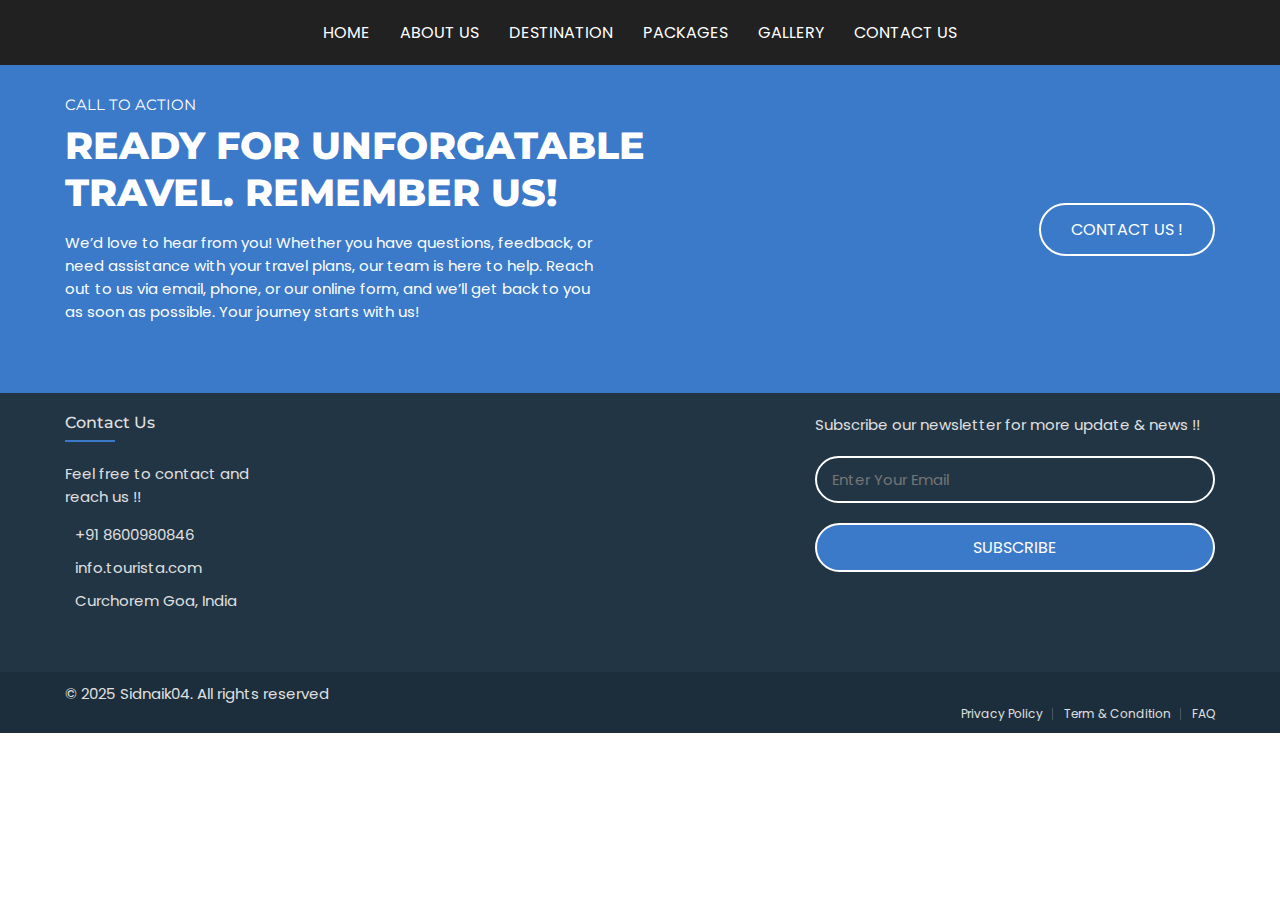
==== contact.html @ be3ef148 "first commit" ====
<!DOCTYPE html>
<html lang="en">
<head>
    <meta charset="UTF-8">
    <meta name="viewport" content="width=device-width, initial-scale=1.0">
    <title>Contact</title>

        <!-- 
    - favicon
  -->
  <link rel="shortcut icon" href="./favicon.svg" type="image/svg+xml" />

  <!-- 
  - custom css link
-->
  <link rel="stylesheet" href="./assests/style.css" />

  <!-- 
  - google font link
-->
  <link rel="preconnect" href="https://fonts.googleapis.com" />
  <link rel="preconnect" href="https://fonts.gstatic.com" crossorigin />
  <link
    href="https://fonts.googleapis.com/css2?family=Montserrat:wght@500;600;700;800&family=Poppins:wght@400;500;600;700&display=swap"
    rel="stylesheet"
  />
</head>
<body>
    <header>
        <nav class="navbar" data-navbar style="background-color: #212121;">
          <div class="navbar-top">
            <a href="#" class="logo">
              <img src="./assests/images/logo-blue.svg" alt="Tourly logo" />
            </a>
  
            <button
              class="nav-close-btn"
              aria-label="Close Menu"
              data-nav-close-btn
            >
              <ion-icon name="close-outline"></ion-icon>
            </button>
          </div>
  
          <ul class="navbar-list">
            <li>
              <a href="index.html" class="navbar-link" data-nav-link>home</a>
            </li>
  
            <li>
              <a href="#" class="navbar-link" data-nav-link>about us</a>
            </li>
  
            <li>
              <a href="destination.html" class="navbar-link" data-nav-link
                >destination</a
              >
            </li>
  
            <li>
              <a href="package.html" class="navbar-link" data-nav-link
                >packages</a
              >
            </li>
  
            <li>
              <a href="gallery.html" class="navbar-link" data-nav-link>gallery</a>
            </li>
  
            <li>
              <a href="contact.html" class="navbar-link" data-nav-link
                >contact us</a
              >
            </li>
          </ul>
        </nav>
      </header>
    <main/>
    <section class="cta" id="contact">
        <div class="container">
          <div class="cta-content">
            <p class="section-subtitle">Call To Action</p>

            <h2 class="h2 section-title">
              Ready For Unforgatable Travel. Remember Us!
            </h2>

            <p class="section-text">
              We’d love to hear from you! Whether you have questions, feedback, or need assistance with your travel plans, our team is here to help. Reach out to us via email, phone, or our online form, and we’ll get back to you as soon as possible. Your journey starts with us!
            </p>
          </div>

          <button class="btn btn-secondary">Contact Us !</button>
        </div>
      </section>
      <section>
        <div class="footer-top">
            <div class="container">

    
              <div class="footer-contact">
                <h4 class="contact-title">Contact Us</h4>
    
                <p class="contact-text">Feel free to contact and reach us !!</p>
    
                <ul>
                  <li class="contact-item">
                    <ion-icon name="call-outline"></ion-icon>
    
                    <a href="#" class="contact-link"
                      >+91 8600980846</a
                    >
                  </li>
    
                  <li class="contact-item">
                    <ion-icon name="mail-outline"></ion-icon>
    
                    <a href="#" class="contact-link"
                      >info.tourista.com</a
                    >
                  </li>
    
                  <li class="contact-item">
                    <ion-icon name="location-outline"></ion-icon>
    
                    <address>Curchorem Goa, India</address>
                  </li>
                </ul>
              </div>
    
              <div class="footer-form">
                <p class="form-text">
                  Subscribe our newsletter for more update & news !!
                </p>
    
                <form action="" class="form-wrapper">
                  <input
                    type="email"
                    name="email"
                    class="input-field"
                    placeholder="Enter Your Email"
                    required
                  />
    
                  <button type="submit" class="btn btn-secondary">Subscribe</button>
                </form>
              </div>
            </div>
          </div>
      </section>
  </main>
  <footer>
    <div class="footer-bottom">
      <div class="container">

        <p class="copyright">
          &copy; 2025 <a href="">Sidnaik04</a>. All rights reserved
        </p>

        <ul class="footer-bottom-list">

          <li>
            <a href="#" class="footer-bottom-link">Privacy Policy</a>
          </li>

          <li>
            <a href="#" class="footer-bottom-link">Term & Condition</a>
          </li>

          <li>
            <a href="#" class="footer-bottom-link">FAQ</a>
          </li>

        </ul>

      </div>
    </div>
  </footer>
</body>
</html>
---- assests/style.css ----
/*-----------------------------------*\
 * #style.css
\*-----------------------------------*/

/**
 * copyright 2022 codewithsadee
 */

/*-----------------------------------*\
 * #CUSTOM PROPERTY
\*-----------------------------------*/

:root {
  /**
     * colors
     */

  --united-nations-blue: hsl(214, 56%, 58%);
  --bright-navy-blue: hsl(214, 57%, 51%);
  --spanish-gray: hsl(0, 0%, 60%);
  --black-coral: hsl(225, 8%, 42%);
  --oxford-blue: hsl(208, 97%, 12%);
  --yale-blue: hsl(214, 72%, 33%);
  --blue-ncs: hsl(197, 100%, 36%);
  --gunmetal: hsl(206, 34%, 20%);
  --gainsboro: hsl(0, 0%, 88%);
  --cultured: hsl(0, 0%, 98%);
  --white: hsl(0, 0%, 100%);
  --black: hsl(0, 0%, 0%);
  --onyx: hsl(0, 0%, 25%);
  --jet: hsl(0, 0%, 20%);

  /**
     * typography
     */

  --ff-poppins: "Poppins", sans-serif;
  --ff-montserrat: "Montserrat", sans-serif;

  --fs-1: calc(20px + 3.5vw);
  --fs-2: calc(18px + 1.6vw);
  --fs-3: calc(16px + 0.45vw);
  --fs-4: 15px;
  --fs-5: 14px;
  --fs-6: 13px;
  --fs-7: 12px;
  --fs-8: 11px;

  --fw-500: 500;
  --fw-600: 600;
  --fw-700: 700;
  --fw-800: 800;

  /**
     * transition
     */

  --transition: 0.25s ease-in-out;

  /**
     * spacing
     */

  --section-padding: 60px;

  /**
     * border-radius
     */

  --radius-15: 15px;
  --radius-25: 25px;
}

/*-----------------------------------*\
   * #RESET
  \*-----------------------------------*/

*,
*::before,
*::after {
  margin: 0;
  padding: 0;
  box-sizing: border-box;
}

li {
  list-style: none;
}

a {
  text-decoration: none;
}

a,
img,
span,
input,
label,
button,
ion-icon {
  display: block;
}

input,
button {
  background: none;
  border: none;
  font: inherit;
}

button {
  cursor: pointer;
}

input {
  width: 100%;
}

ion-icon {
  pointer-events: none;
}

html {
  font-family: var(--ff-poppins);
  scroll-behavior: smooth;
}

body {
  background: var(--white);
}

/*-----------------------------------*\
   * #REUSED STYLE
  \*-----------------------------------*/

.container {
  padding-inline: 15px;
}

.btn {
  color: var(--white);
  text-transform: uppercase;
  font-size: var(--fs-5);
  border-radius: 100px;
  padding: var(--padding, 8px 18px);
  border: var(--border-width, 2px) solid transparent;
  transition: var(--transition);
}

.btn-primary {
  background: var(--bright-navy-blue);
  border-color: var(--bright-navy-blue);
}

.btn-primary:is(:hover, :focus) {
  background: var(--yale-blue);
  border-color: var(--yale-blue);
}

.btn-secondary {
  border-color: var(--white);
}

.btn-secondary:is(:hover, :focus) {
  background: hsla(0, 0%, 100%, 0.1);
}

.h1,
.h2,
.h3 {
  font-weight: var(--fw-800);
  font-family: var(--ff-montserrat);
  text-transform: uppercase;
}

.h1 {
  color: var(--white);
  font-size: var(--fs-1);
}

.h2,
.h3 {
  color: var(--gunmetal);
}

.h2 {
  font-size: var(--fs-2);
}

.h3 {
  font-size: var(--fs-3);
  font-weight: var(--fw-700);
}

.section-subtitle {
  color: var(--bright-navy-blue);
  font-size: var(--fs-5);
  text-transform: uppercase;
  font-family: var(--ff-montserrat);
  margin-bottom: 8px;
}

.section-title {
  margin-bottom: 15px;
}

.section-text {
  color: var(--black-coral);
  margin-bottom: 30px;
}

.card-text {
  color: var(--black-coral);
  font-size: var(--fs-5);
}

/*-----------------------------------*\
   * #HEADER
  \*-----------------------------------*/

.header {
  position: absolute;
  top: 0;
  left: 0;
  width: 100%;
  padding: 10px 0;
  z-index: 4;
  margin: 0;
}

.header-bottom {
  border-bottom: 1px solid hsla(0, 0%, 100%, 0.1);
}

.header-bottom .container {
  padding-block: 10px;
}

.header .navbar {
  position: fixed;
  top: 0;
  right: -300px;
  width: 100%;
  max-width: 300px;
  height: 100%;
  background: var(--white);
  visibility: hidden;
  pointer-events: none;
  transition: 0.15s ease-in;
  z-index: 3;
}

.navbar.active {
  right: 0;
  visibility: visible;
  pointer-events: all;
  transition: 0.25s ease-out;
}

.navbar-top {
  display: flex;
  justify-content: space-between;
  align-items: center;
  padding: 40px 15px;
}

.navbar-top .logo img {
  width: 150px;
}

.nav-close-btn {
  font-size: 20px;
  color: var(--bright-navy-blue);
}

.nav-close-btn ion-icon {
  --ionicon-stroke-width: 80px;
}

.navbar-list {
  border-top: 1px solid hsla(0, 0%, 0%, 0.1);
}

.navbar-list li {
  border-bottom: 1px solid hsla(0, 0%, 0%, 0.1);
}

.navbar-link {
  padding: 15px 20px;
  color: var(--jet);
  font-weight: var(--fw-500);
  font-size: var(--fs-4);
  transition: var(--transition);
  text-transform: capitalize;
}

.navbar-link:is(:hover, :focus) {
  color: var(--bright-navy-blue);
}

.overlay {
  position: fixed;
  inset: 0;
  background: var(--black);
  opacity: 0;
  pointer-events: none;
  z-index: 2;
  transition: var(--transition);
}

.overlay.active {
  opacity: 0.7;
  pointer-events: all;
}

/*-----------------------------------*\
   * #HERO
  \*-----------------------------------*/

.hero {
  background-image: url("../assests/images/hero-banner.jpg");
  background-repeat: no-repeat;
  background-size: cover;
  background-position: center;
  background-color: hsla(0, 0%, 0%, 0.7);
  background-blend-mode: overlay;
  display: grid;
  place-items: center;
  min-height: 600px;
  text-align: center;
  padding-top: 125px;
}

.hero-title {
  margin-bottom: 20px;
}

.hero-text {
  color: var(--white);
  font-size: var(--fs-5);
  margin-bottom: 40px;
}

.btn-group {
  display: flex;
  flex-wrap: wrap;
  justify-content: center;
  align-items: center;
  gap: 10px;
}

/*-----------------------------------*\
   * #TOUR SEARCH
  \*-----------------------------------*/

.tour-search {
  background: var(--bright-navy-blue);
  padding-block: var(--section-padding);
  /* background-color: #fff; */
}

.tour-search-form .input-label {
  color: var(--white);
  font-size: var(--fs-4);
  margin-left: 20px;
  margin-bottom: 10px;
}

.tour-search-form .input-field {
  background: var(--white);
  padding: 10px 15px;
  font-size: var(--fs-5);
  border-radius: 50px;
}

.tour-search-form .input-field::placeholder {
  color: var(--spanish-gray);
}

.tour-search-form .input-field::-webkit-datetime-edit {
  color: var(--spanish-gray);
  text-transform: uppercase;
}

.tour-search-form .input-wrapper {
  margin-bottom: 15px;
}

.tour-search .btn {
  width: 100%;
  --border-width: 1px;
  font-weight: var(--fw-600);
  margin-top: 35px;
}

/*-----------------------------------*\
   * #POPULAR
  \*-----------------------------------*/

.popular {
  padding-block: var(--section-padding);
}

.popular-list,
.popular-list > li:not(:last-child) {
  margin-bottom: 30px;
}

.popular-card {
  position: relative;
  overflow: hidden;
  border-radius: var(--radius-25);
  height: 430px;
}

.popular-card .card-img {
  height: 100%;
}

.popular-card .card-img img {
  width: 100%;
  height: 100%;
  object-fit: cover;
}

.popular-card .card-content {
  position: absolute;
  bottom: 20px;
  left: 20px;
  right: 20px;
  background: var(--white);
  border-radius: var(--radius-25);
  padding: 20px;
}

.popular-card .card-rating {
  background: var(--bright-navy-blue);
  color: var(--white);
  position: absolute;
  top: 0;
  right: 25px;
  display: flex;
  align-items: center;
  gap: 1px;
  transform: translateY(-50%);
  padding: 6px 10px;
  border-radius: 20px;
  font-size: 14px;
}

.popular-card .card-subtitle {
  color: var(--blue-ncs);
  font-size: var(--fs-6);
  text-transform: uppercase;
  margin-bottom: 8px;
}

.popular-card .card-title {
  margin-bottom: 5px;
}

.popular-card :is(.card-subtitle, .card-title) > a {
  color: inherit;
}

.popular .btn {
  margin-inline: auto;
}

/*-----------------------------------*\
   * #PACKAGE
  \*-----------------------------------*/

.package {
  padding-block: var(--section-padding);
}

.package-list {
  margin-bottom: 40px;
}

.package-list > li:not(:last-child) {
  margin-bottom: 30px;
}

.package-card {
  background: var(--cultured);
  overflow: hidden;
  border-radius: 15px;
}

.package-card .card-banner {
  height: 250px;
}

.package-card .card-banner img {
  width: 100%;
  height: 100%;
  object-fit: cover;
}

.package-card .card-content {
  padding: 30px 20px;
}

.package-card .card-title {
  margin-bottom: 15px;
}

.package-card .card-text {
  line-height: 1.6;
  margin-bottom: 20px;
}

.card-meta-list {
  background: var(--white);
  max-width: max-content;
  display: flex;
  flex-wrap: wrap;
  justify-content: center;
  align-items: center;
  padding: 8px;
  box-shadow: 0 0 5px hsla(0, 0%, 0%, 0.15);
  border-radius: 50px;
}

.card-meta-item {
  position: relative;
}

.card-meta-item:not(:last-child)::after {
  content: "";
  position: absolute;
  top: 4px;
  right: -1px;
  bottom: 4px;
  width: 1px;
  background: hsla(0, 0%, 0%, 0.3);
}

.meta-box {
  display: flex;
  justify-content: center;
  align-items: center;
  gap: 5px;
  padding-inline: 9px;
  color: var(--black-coral);
  font-size: var(--fs-8);
}

.meta-box > ion-icon {
  color: var(--bright-navy-blue);
  font-size: 13px;
}

.package-card .card-price {
  background: var(--united-nations-blue);
  color: var(--white);
  padding: 25px 20px;
  text-align: center;
}

.package-card .card-price .wrapper {
  display: flex;
  flex-wrap: wrap;
  justify-content: center;
  align-items: center;
  gap: 5px 15px;
  margin-bottom: 10px;
}

.package-card .card-price .reviews {
  font-size: var(--fs-5);
}

.package-card .card-rating {
  display: flex;
  justify-content: center;
  align-items: center;
  gap: 1px;
  font-size: 14px;
}

.package-card .card-rating ion-icon:last-child {
  color: hsl(0, 0%, 80%);
}

.package-card .price {
  font-size: var(--fs-2);
  font-family: var(--ff-montserrat);
  font-weight: var(--fw-800);
  margin-bottom: 20px;
}

.package-card .price span {
  font-size: var(--fs-7);
  font-weight: initial;
}

.package .btn {
  margin-inline: auto;
}

/*-----------------------------------*\
   * #GALLERY
  \*-----------------------------------*/

.gallery {
  padding-block: var(--section-padding);
}

.gallery-list {
  display: grid;
  grid-template-columns: 1fr 1fr;
  gap: 10px;
}

.gallery-image {
  width: 100%;
  height: 100%;
  border-radius: var(--radius-15);
  overflow: hidden;
}

.gallery-item:nth-child(3) {
  grid-area: 1 / 2 / 3 / 3;
}

.gallery-image img {
  width: 100%;
  height: 100%;
  object-fit: cover;
}

/*-----------------------------------*\
   * #CTA
  \*-----------------------------------*/

.cta {
  background: var(--bright-navy-blue);
  /* padding-block: var(--section-padding); */
  padding: 30px;
}

.cta :is(.section-subtitle, .section-title, .section-text) {
  color: var(--white);
}

.cta .section-text {
  font-size: var(--fs-5);
}

/*-----------------------------------*\
   * #FOOTER
  \*-----------------------------------*/

.footer-top {
  background: var(--gunmetal);
  /* padding-block: var(--section-padding); */
  color: var(--gainsboro);
  padding: 20px;
}

.footer-brand {
  margin-bottom: 30px;
}

.footer-brand img {
  width: 180px;
}

.footer-brand .logo {
  margin-bottom: 20px;
}

.footer-text {
  font-size: var(--fs-5);
  line-height: 1.7;
}

.footer-contact {
  margin-bottom: 30px;
  flex: 1;  /* Make this take up available space */
}

.footer-form {
  margin-bottom: 30px;
  flex: 1;  /* Make this take up available space */
  max-width: 400px;  /* Limit the form width */
}

.form-text {
  font-size: var(--fs-5);
  margin-bottom: 20px;
}

.footer-form .input-field,
.footer-form .btn {
  font-size: var(--fs-5);
  padding: 10px 15px;  /* Adjust padding for smaller input/button */
  border-radius: 50px;  /* Make input and button rounded */
  margin-bottom: 10px;
}

.footer-form .input-field {
  width: 100%;  /* Make input fill the width of the form */
  border: #fff solid 2px;
  color: #fff;
}

.footer-form .btn {
  width: 100%;
  background-color: var(--bright-navy-blue); /* Adjust button color if needed */
}

.footer-contact {
  display: flex;
  flex-direction: column;
}

.contact-title {
  position: relative;
  font-family: var(--ff-montserrat);
  font-weight: var(--fw-500);
  margin-bottom: 30px;
}

.contact-title::after {
  content: "";
  position: absolute;
  bottom: -10px;
  left: 0;
  width: 50px;
  height: 2px;
  background: var(--bright-navy-blue);
}

.contact-text {
  font-size: var(--fs-5);
  margin-bottom: 15px;
  max-width: 200px;
}

.contact-item {
  display: flex;
  justify-content: flex-start;
  align-items: center;
  gap: 10px;
  margin-bottom: 10px;
}

.contact-item ion-icon {
  --ionicon-stroke-width: 40px;
}

.contact-link,
address {
  font-style: normal;
  color: var(--gainsboro);
  font-size: var(--fs-5);
}

.contact-link:is(:hover, :focus) {
  color: var(--white);
}

.footer-bottom {
  --gunmetal: hsl(205, 36%, 17%);
  background: var(--gunmetal);
  padding-block: 10px;
  text-align: center;
}

.copyright {
  color: var(--gainsboro);
  font-size: var(--fs-5);
  margin-bottom: 10px;
}

.copyright a {
  color: inherit;
  display: inline-block;
}

.copyright a:is(:hover, :focus) {
  color: var(--white);
}

.footer-bottom-list {
  display: flex;
  align-items: center;
  justify-content: center;
  gap: 21px;
}

.footer-bottom-list > li {
  position: relative;
}

.footer-bottom-list > li:not(:last-child)::after {
  content: "";
  position: absolute;
  top: 3px;
  right: -10px;
  bottom: 3px;
  width: 1px;
  background: hsla(0, 0%, 100%, 0.2);
}

.footer-bottom-link {
  color: var(--gainsboro);
  font-size: var(--fs-7);
  transition: var(--transition);
}

.footer-bottom-link:is(:hover, :focus) {
  color: var(--white);
}

/*-----------------------------------*\
   * #GO TO TOP
  \*-----------------------------------*/

.go-top {
  position: fixed;
  bottom: 15px;
  right: 15px;
  width: 35px;
  height: 35px;
  background: var(--bright-navy-blue);
  color: var(--white);
  display: grid;
  place-items: center;
  font-size: 18px;
  border-radius: 6px;
  box-shadow: 0 1px 3px hsla(0, 0%, 0%, 0.5);
  opacity: 0;
  transform: translateY(10px);
  visibility: hidden;
  transition: var(--transition);
}

.go-top.active {
  opacity: 0.8;
  transform: translateY(0);
  visibility: visible;
}

.go-top:is(:hover, :focus) {
  opacity: 1;
}

/*-----------------------------------*\
   * #MEDIA QUERIES
  \*-----------------------------------*/

/**
   * responsive for larger than 580px screen
   */

@media (min-width: 580px) {
  /**
     * REUSED STYLE
     */

  .container {
    max-width: 580px;
    margin-inline: auto;
  }

  .btn {
    --fs-5: 16px;
    --padding: 12px 30px;
  }

  section:not(.cta) :is(.section-subtitle, .section-title, .section-text) {
    text-align: center;
  }

  .section-text {
    margin-bottom: 40px;
  }

  .card-text {
    --fs-5: 15px;
  }

  /**
     * HEADER
     */

  .helpline-box .icon-box {
    padding: 14px;
  }

  .header-top .logo img {
    max-width: unset;
  }

  .search-btn {
    font-size: 30px;
  }

  .nav-open-btn {
    font-size: 40px;
  }

  .header .btn {
    --fs-5: 14px;
    --padding: 6px 20px;
  }

  /**
     * HERO
     */

  .hero {
    min-height: 800px;
    padding-top: 85px;
  }

  .hero-text {
    --fs-5: 15px;
  }

  .btn-group {
    gap: 20px;
  }

  /**
     * TOUR SEARCH
     */

  .tour-search-form {
    display: grid;
    grid-template-columns: 1fr 1fr;
    align-items: flex-end;
    gap: 15px;
  }

  .tour-search-form .input-wrapper {
    margin-bottom: 0;
  }

  .tour-search-form .input-field {
    padding: 16px 20px;
  }

  .tour-search .btn {
    grid-column: span 2;
    margin-top: 20px;
  }

  /**
     * POPULAR
     */

  .popular-card .card-content {
    right: auto;
  }

  /**
     * FOOTER
     */

  .footer .container {
    display: flex;
    flex-direction: column;
    align-items: center;
    gap: 20px;
    padding: 0 15px;
  }

  .footer-form {
    grid-column: span 2;
  }

  .footer-bottom {
    text-align: left;
  }

  .copyright {
    margin-bottom: 0;
  }

  .footer-bottom-list {
    justify-content: flex-end;
  }
}

/**
   * responsive for larger than 768px screen
   */

@media (min-width: 768px) {
  /**
     * CUSTOM PROPERTY
     */

  :root {
    /**
       * typography
       */

    --fs-5: 15px;
  }

  /**
     * REUSED STYLE
     */

  .container {
    max-width: 800px;
  }

  .section-text {
    max-width: 60ch;
    margin-inline: auto;
  }

  /**
     * HEADER
     */

  .helpline-box {
    display: flex;
    justify-content: flex-start;
    align-items: center;
    gap: 10px;
  }

  .helpline-box .wrapper {
    display: block;
    color: var(--white);
    font-size: var(--fs-6);
  }

  .social-list {
    gap: 10px;
  }

  /**
     * POPULAR
     */

  .popular-list {
    display: grid;
    grid-template-columns: 1fr 1fr;
    gap: 30px;
    margin-bottom: 50px;
  }

  .popular-list > li:not(:last-child) {
    margin-bottom: 0;
  }

  .popular-card .card-content {
    right: 20px;
  }

  /**
     * PACKAGE
     */

  .package-list {
    margin-bottom: 50px;
  }

  .package-list > li:not(:last-child) {
    margin-bottom: 40px;
  }

  .package-card {
    display: grid;
    grid-template-columns: 1.3fr 1.5fr 1fr;
  }

  .package-card .card-banner {
    height: 100%;
  }

  .package-card .card-content {
    padding: 40px;
  }

  .package-card .card-price {
    display: grid;
    place-content: center;
  }

  .package-card .card-price .wrapper {
    margin-bottom: 15px;
  }

  /**
     * GALLERY
     */

  .gallery {
    padding-bottom: calc(var(--section-padding * 2));
  }

  .gallery-list {
    grid-template-columns: repeat(3, 1fr);
    gap: 20px;
  }

  .gallery-image {
    border-radius: var(--radius-25);
  }

  /**
     * CTA
     */

  .cta .container {
    display: flex;
    justify-content: space-between;
    align-items: center;
  }

  .cta-content {
    width: calc(100% - 225px);
  }

  .cta .section-text {
    margin-inline: 0;
  }

  /**
     * FOOTER
     */

  .form-wrapper {
    display: flex;
    justify-content: flex-start;
    align-items: center;
    gap: 20px;
  }

  .footer-form .input-field {
    margin-bottom: 0;
  }

  .footer-form .btn {
    width: max-content;
  }
}

/**
   * responsive for larger than 992px screen
   */

@media (min-width: 992px) {
  /**
     * REUSED STYLE
     */

  .container {
    max-width: 1050px;
  }

  /**
     * HEADER
     */

  .header.active .header-top {
    position: unset;
    background: unset;
  }

  .nav-open-btn,
  .navbar-top {
    display: none;
  }

  .header-bottom {
    border-bottom: none;
  }

  .header.active .header-bottom {
    position: fixed;
    top: 0;
    left: 0;
    width: 100%;
    background: var(--white);
    color: var(--onyx);
    box-shadow: 0 2px 5px hsla(0, 0%, 0%, 0.08);
    transition: var(--transition);
  }

  .header-bottom .container {
    padding-block: 0;
  }

  .header .navbar {
    all: unset;
  }

  .navbar-list {
    border-top: none;
    display: flex;
    justify-content: center;
    align-items: center;
  }

  .navbar-list li {
    border-bottom: none;
  }

  .navbar-link {
    color: var(--white);
    --fs-4: 16px;
    font-weight: unset;
    text-transform: uppercase;
    padding: 20px 15px;
  }

  .header.active .navbar-link {
    color: var(--onyx);
  }

  .header.active .navbar-link:is(:hover, :focus) {
    color: var(--bright-navy-blue);
  }

  .header.active .social-link {
    color: var(--onyx);
    border-color: hsla(0, 0%, 0%, 0.15);
  }

  .overlay {
    display: none;
  }

  /**
     * HERO
     */

  .hero .container {
    max-width: 740px;
  }

  /**
     * TOUR SEARCH
     */

  .tour-search-form {
    grid-template-columns: repeat(5, 1fr);
  }

  .tour-search .btn {
    --padding: 15px;
    grid-column: unset;
    margin-top: 0;
  }

  /**
     * POPULAR
     */

  .popular-list {
    grid-template-columns: repeat(3, 1fr);
  }

  /**
     * PACKAGE
     */

  .meta-box {
    --fs-8: 13px;
  }

  .meta-box > ion-icon {
    font-size: 15px;
  }

  /**
     * CTA 
     */

  .cta .section-title {
    max-width: 25ch;
  }

  /**
     * FOOTER
     */

  .footer-top .container {
    display: flex;
    justify-content: space-between;
    gap: 50px;
  }

  .footer-form {
    grid-column: unset;
  }

  .form-wrapper {
    flex-direction: column;
  }

  .footer-form .btn {
    width: 100%;
  }
}

/**
   * responsive for larger than 1200px screen
   */

@media (min-width: 1200px) {
  /**
     * CUSTOM PROPERTY
     */

  :root {
    /**
       * spacing
       */

    --section-padding: 100px;
  }

  /**
     * REUSED STYLE
     */

  .container {
    max-width: 1180px;
  }
}
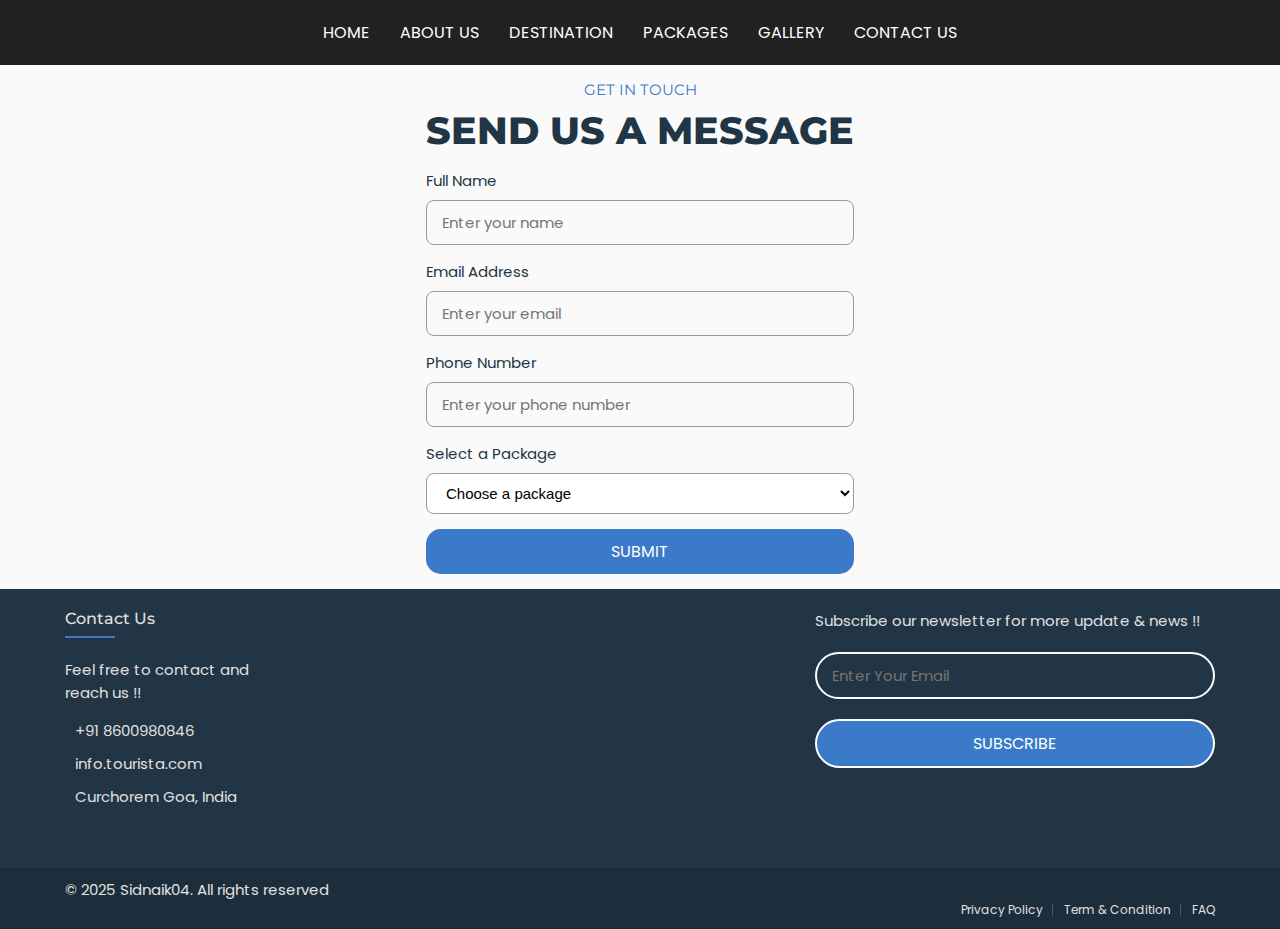
==== commit bbcb3928: "add forms and signup page" ====
--- a/contact.html
+++ b/contact.html
@@ -76,23 +76,46 @@
         </nav>
       </header>
     <main/>
-    <section class="cta" id="contact">
-        <div class="container">
-          <div class="cta-content">
-            <p class="section-subtitle">Call To Action</p>
-
-            <h2 class="h2 section-title">
-              Ready For Unforgatable Travel. Remember Us!
-            </h2>
-
-            <p class="section-text">
-              We’d love to hear from you! Whether you have questions, feedback, or need assistance with your travel plans, our team is here to help. Reach out to us via email, phone, or our online form, and we’ll get back to you as soon as possible. Your journey starts with us!
-            </p>
-          </div>
-
-          <button class="btn btn-secondary">Contact Us !</button>
-        </div>
-      </section>
+    <section class="contact-form-section">
+      <div class="container">
+        <p class="section-subtitle">Get in Touch</p>
+        <h2 class="h2 section-title">Send Us a Message</h2>
+    
+        <form id="contactForm" class="contact-form">
+          <div class="input-wrapper">
+            <label for="name" class="input-label">Full Name</label>
+            <input type="text" id="name" name="name" class="input-field" placeholder="Enter your name" required>
+            <p class="error-message" id="nameError"></p>
+          </div>
+    
+          <div class="input-wrapper">
+            <label for="email" class="input-label">Email Address</label>
+            <input type="email" id="email" name="email" class="input-field" placeholder="Enter your email" required>
+            <p class="error-message" id="emailError"></p>
+          </div>
+    
+          <div class="input-wrapper">
+            <label for="phone" class="input-label">Phone Number</label>
+            <input type="tel" id="phone" name="phone" class="input-field" placeholder="Enter your phone number">
+            <p class="error-message" id="phoneError"></p>
+          </div>
+    
+          <div class="input-wrapper">
+            <label for="package" class="input-label">Select a Package</label>
+            <select id="package" name="package" class="input-field" required>
+              <option value="" disabled selected>Choose a package</option>
+              <option value="package1">Package 1: $750 / per person</option>
+              <option value="package2">Package 2: $520 / per person</option>
+              <option value="package3">Package 3: $660 / per person</option>
+            </select>
+            <p class="error-message" id="packageError"></p>
+          </div>
+          
+    
+          <button type="submit" class="btn btn-secondary">Submit</button>
+        </form>
+      </div>
+    </section>    
       <section>
         <div class="footer-top">
             <div class="container">
@@ -177,4 +200,9 @@
     </div>
   </footer>
 </body>
-</html>+</html>
+
+<!-- jQuery CDN -->
+<script src="https://code.jquery.com/jquery-3.6.0.min.js"></script>
+
+<script src="./assests/script.js"></script>
--- a/assests/style.css
+++ b/assests/style.css
@@ -762,6 +762,64 @@
 
 .contact-link:is(:hover, :focus) {
   color: var(--white);
+}
+
+.contact-form-section {
+  background: var(--cultured);
+  padding: 15px;
+  display: flex;
+  justify-content: center;
+  align-items: center;
+  flex-direction: column;
+}
+
+.contact-form .input-wrapper {
+  margin-bottom: 15px;
+}
+
+.contact-form .input-label {
+  font-size: var(--fs-4);
+  color: var(--gunmetal);
+  margin-bottom: 8px;
+}
+
+.contact-form .input-field {
+  width: 100%;
+  padding: 10px 15px;
+  border: 1px solid var(--spanish-gray);
+  border-radius: 8px;
+  font-size: var(--fs-5);
+}
+
+.contact-form .btn {
+  background: var(--bright-navy-blue);
+  color: var(--white);
+  border: none;
+  padding: 10px 15px;
+  border-radius: 15px;
+  width: 100%;
+  margin-top: 10px;
+}
+
+.contact-form select {
+  width: 100%;
+  padding: 10px 15px;
+  border: 1px solid var(--spanish-gray);
+  border-radius: 8px;
+  font-size: var(--fs-5);
+  background: var(--white);
+  cursor: pointer;
+}
+
+.contact-form select:focus {
+  border-color: var(--bright-navy-blue);
+}
+
+.error-message {
+  color: red;
+  font-size: 12px;
+  margin-top: 5px;
+  display: none;
 }
 
 .footer-bottom {
